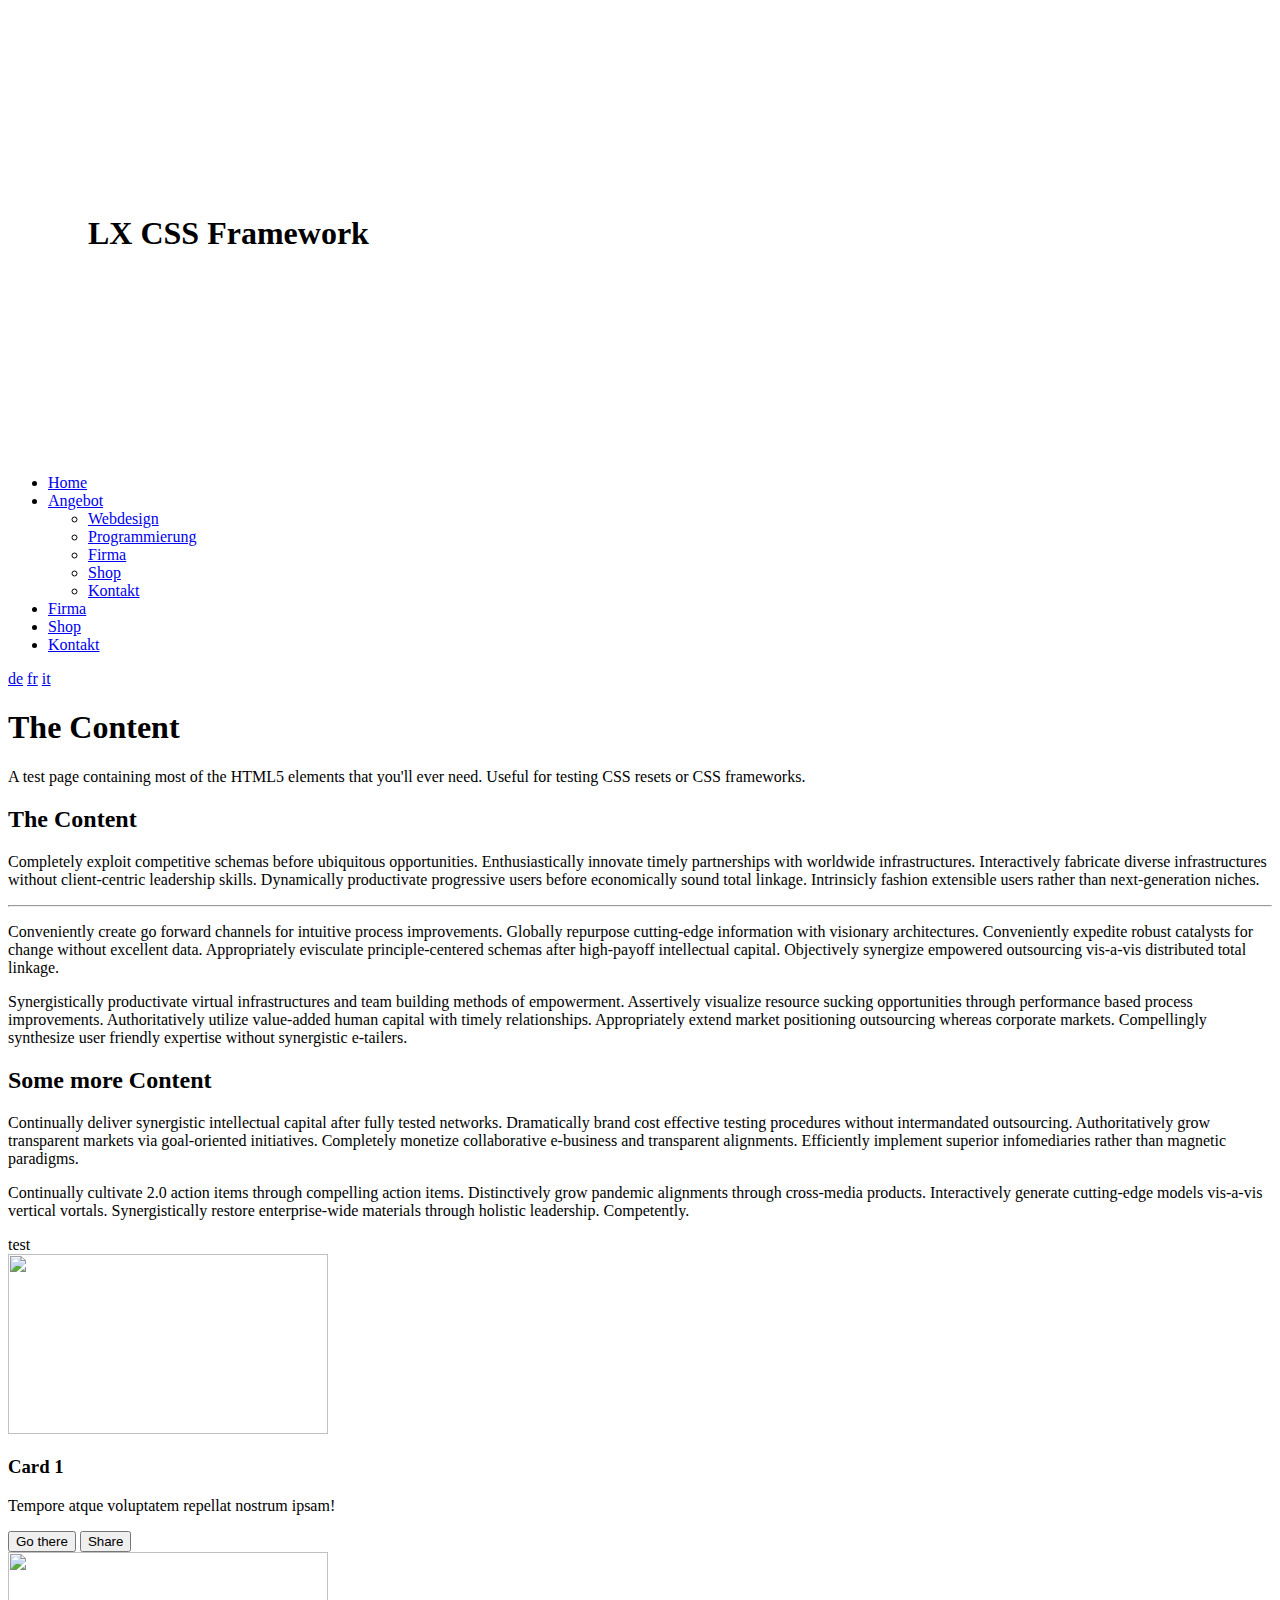
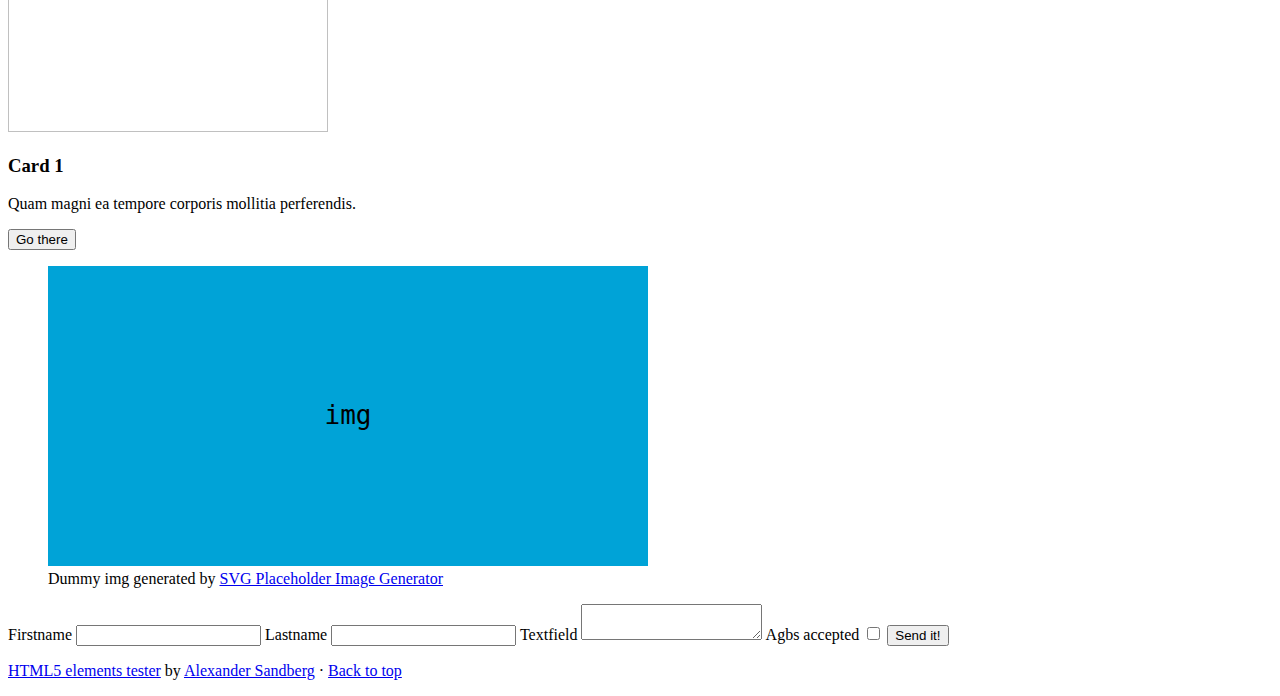
==== tests/experiments.html @ 5ed388be "update tests" ====
<!DOCTYPE html>
<html lang="en">
<head>
  <meta charset="UTF-8">
  <title>Level.css TEST</title>

  <meta name="viewport" content="width=device-width">
  <script src="./test.js" type=module></script>




  <link rel="stylesheet" href="../../norm.css/norm.css">
  <link rel="stylesheet" href="../../base.css/base.css">
  <link rel="stylesheet" href="../../base.css/nomotion.css" disabled>
  <link rel="stylesheet" href="../../base.css/print.css" disabled>
  <link rel="stylesheet" href="../../classless.css/variables.css">
  <link rel="stylesheet" href="../../classless.css/classless.css">
  <link rel="stylesheet" href="../../classless.css/aria.css" disabled>
  <link rel="stylesheet" href="../../classless.css/more.css">
  <link rel="stylesheet" href="../../classless.css/classless.css">
  <link rel="stylesheet" href="../../classless.css/conventions.css">



  <link rel="stylesheet" href="../classes.css">
  <link rel="stylesheet" href="../themes/elegant.css" disabled>
  <link rel="stylesheet" href="../themes/brutalist.css" disabled>
  <link rel="stylesheet" href="../themes/lascaux.css">




<style>

body {
    padding:0;
    max-width:none;
}

</style>

</head>

<body id=body>


<div style="background-color:var(--color-light); height:50vh; display:flex; place-items: center;">
    <div class=u1-width>
        <h1 style="margin:5rem; text-align:center;">LX CSS Framework</h1>
    </div>
</div>
<!--
    ## [role=banner]
    we use role=banner
    this is the main header in aria that we also want to access with a css-selector
    header-elements can also be in article/section-elements
    and therefor its impossible to access then with a css selector
-->
<header role=banner>
    <div class=u1-width>
        <nav>
            <ul>
                <li><a href="#">Home</a>
                <li>
                    <a href="#">Angebot</a>
                    <ul>
                        <li><a href="#">Webdesign</a>
                        <li><a href="#">Programmierung</a>
                        <li><a href="#">Firma</a>
                        <li><a href="#">Shop</a>
                        <li><a href="#">Kontakt</a>
                    </ul>

                <li><a href="#">Firma</a>
                <li><a href="#">Shop</a>
                <li><a href="#">Kontakt</a>
            </ul>
        </nav>
        <nav lang-nav>
            <a href="#">de</a>
            <a href="#">fr</a>
            <a href="#">it</a>
        </nav>
    </div>
</header>


<main class="u1-width">
    <h1>The Content</h1>
    <p>A test page containing most of the HTML5 elements that you'll ever need. Useful for testing CSS resets or CSS frameworks.</p>

    <h2>The Content</h2>
    <p>Completely exploit competitive schemas before ubiquitous opportunities. Enthusiastically innovate timely partnerships with worldwide infrastructures. Interactively fabricate diverse infrastructures without client-centric leadership skills. Dynamically productivate progressive users before economically sound total linkage. Intrinsicly fashion extensible users rather than next-generation niches.</p>

    <hr>

    <p>Conveniently create go forward channels for intuitive process improvements. Globally repurpose cutting-edge information with visionary architectures. Conveniently expedite robust catalysts for change without excellent data. Appropriately evisculate principle-centered schemas after high-payoff intellectual capital. Objectively synergize empowered outsourcing vis-a-vis distributed total linkage.</p>

    <p>Synergistically productivate virtual infrastructures and team building methods of empowerment. Assertively visualize resource sucking opportunities through performance based process improvements. Authoritatively utilize value-added human capital with timely relationships. Appropriately extend market positioning outsourcing whereas corporate markets. Compellingly synthesize user friendly expertise without synergistic e-tailers.</p>

    <h2>Some more Content</h2>
    <p>Continually deliver synergistic intellectual capital after fully tested networks. Dramatically brand cost effective testing procedures without intermandated outsourcing. Authoritatively grow transparent markets via goal-oriented initiatives. Completely monetize collaborative e-business and transparent alignments. Efficiently implement superior infomediaries rather than magnetic paradigms.</p>

    <p>Continually cultivate 2.0 action items through compelling action items. Distinctively grow pandemic alignments through cross-media products. Interactively generate cutting-edge models vis-a-vis vertical vortals. Synergistically restore enterprise-wide materials through holistic leadership. Competently.</p>

    <section class="u1-flex-gap" style="flex-wrap:wrap">
        <header>test</header>
        <div class=u1-card>
            <img src="https://loremflickr.com/640/360" width="320" height="180" alt="">
            <div class="-body u1-flex-col">
                <div class="u1-p u1-grow">
                    <h3>Card 1</h3>
                    <p>Tempore atque voluptatem repellat nostrum ipsam!</p>
                </div>
                <footer class="u1-p">
                    <button>Go there</button>
                    <button>Share</button>
                </footer>
            </div>
        </div>
        <div class=u1-card>
            <img src="https://loremflickr.com/640/360?x=1" width="320" height="180" alt="">
            <div class="-body u1-flex-col">
                <div class="u1-p u1-grow">
                    <h3>Card 1</h3>
                    <p>Quam magni ea tempore corporis mollitia perferendis.</p>
                </div>
                <footer class=u1-p>
                    <button>Go there</button>
                </footer>
            </div>
        </div>
    </section>

    <figure>
        <img src="data:image/svg+xml,%3Csvg xmlns='http://www.w3.org/2000/svg' viewBox='0 0 600 300' width='600' height='300'%3E%3Crect width='600' height='300' fill='%2300a3d7'%3E%3C/rect%3E%3Ctext x='50%25' y='50%25' dominant-baseline='middle' text-anchor='middle' font-family='monospace' font-size='26px' fill='%23000000'%3Eimg%3C/text%3E%3C/svg%3E" alt="Dummy image, just says img on a blue background">
        <figcaption>Dummy img generated by <a href="https://codepen.io/andreasnylin/full/PgGxQv">SVG Placeholder Image Generator</a></figcaption>
    </figure>

    <form class=u1-table>
        <div>
            <label>
                <span>Firstname</span>
                <span><input type="text"></span>
            </label>
            <label>
                <span>Lastname</span>
                <span><input type="text"></span>
            </label>
            <label>
                <span>Textfield</span>
                <span><textarea></textarea></span>
            </label>
            <label>
                <span>Agbs accepted</span>
                <span><input type=checkbox required></span>
            </label>
            <label>
                <span></span>
                <span><button class=u1-width-full>Send it!</button></span>
            </label>
        <div>
    </form>
</main>

<!--
    ## [role=contentinfo]
    see role=banner
-->
<footer role=contentinfo>
    <div class=u1-width>
        <p><a href="https://github.com/alexandersandberg/html5-elements-tester">HTML5 elements tester</a> by <a href="https://alexandersandberg.com">Alexander Sandberg</a> · <a href="#">Back to top</a></p>
    </div>
</footer>
---- classes.css ----
@import './class/p.css';
@import './class/invert.css';
@import './class/width.css';
@import './class/slideshow.css';
/*@import './class/flex.css';*/
@import './class/badge.css';
@import './class/card.css';
@import './class/inp.css';


/* namespace-less classes (well known / defacto standards) */

/*
## naming
.sr-only:
- tailwind
- firefox-reader-mode

.visually-hidden:
- h5bp (main.css)
- bootstrap
- drupal
- firefox-reader-mode
*/
.visually-hidden {
    position: absolute !important;
    padding:0 !important;
    border:0 !important;
    clip: rect(0, 0, 0, 0);
    width: 1px;
    height: 1px;
    overflow: hidden;
    overflow: clip; /* ch90 ff29 */
    xcontent: url(); /* new idea, ok? screenreaders will read filename */
    xcontain:strict; /* performance? */
    xwhite-space: nowrap; /* why */
    xmargin-left:-1px; /* can not reproduce  */
}
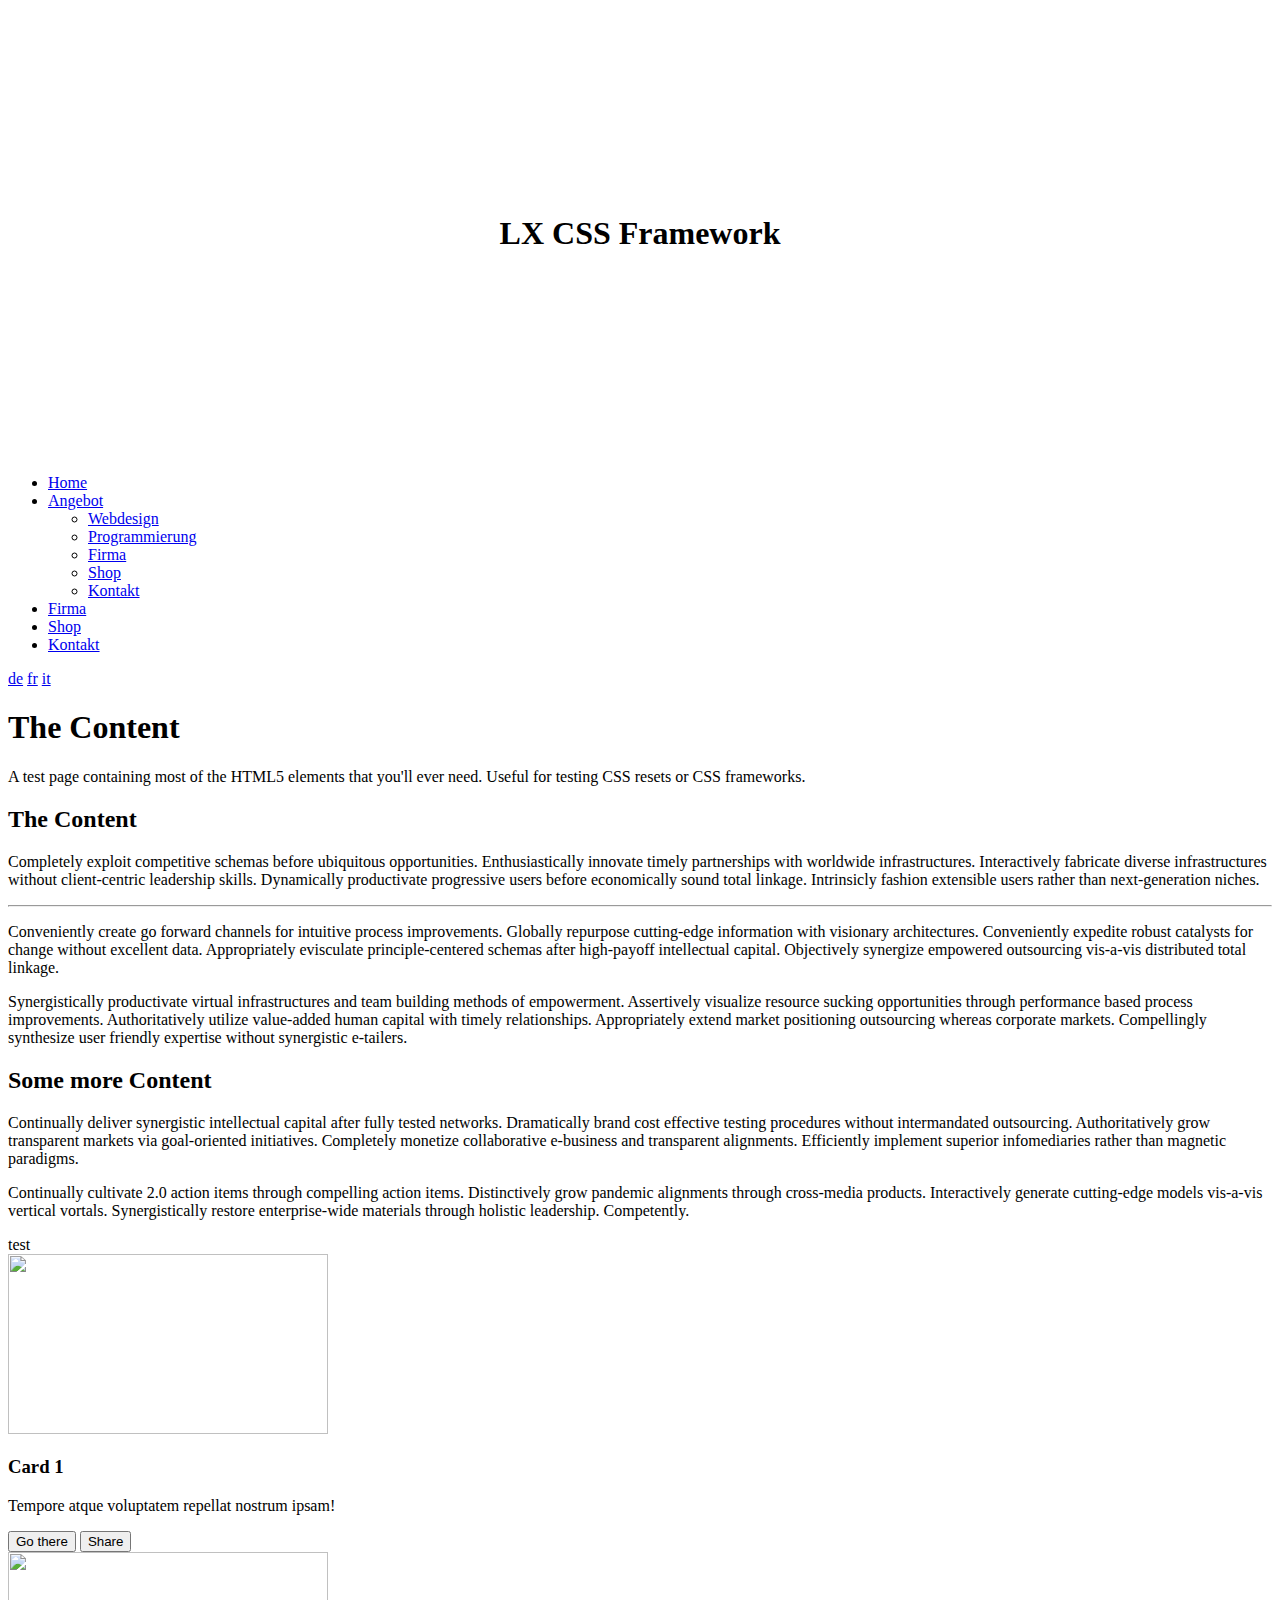
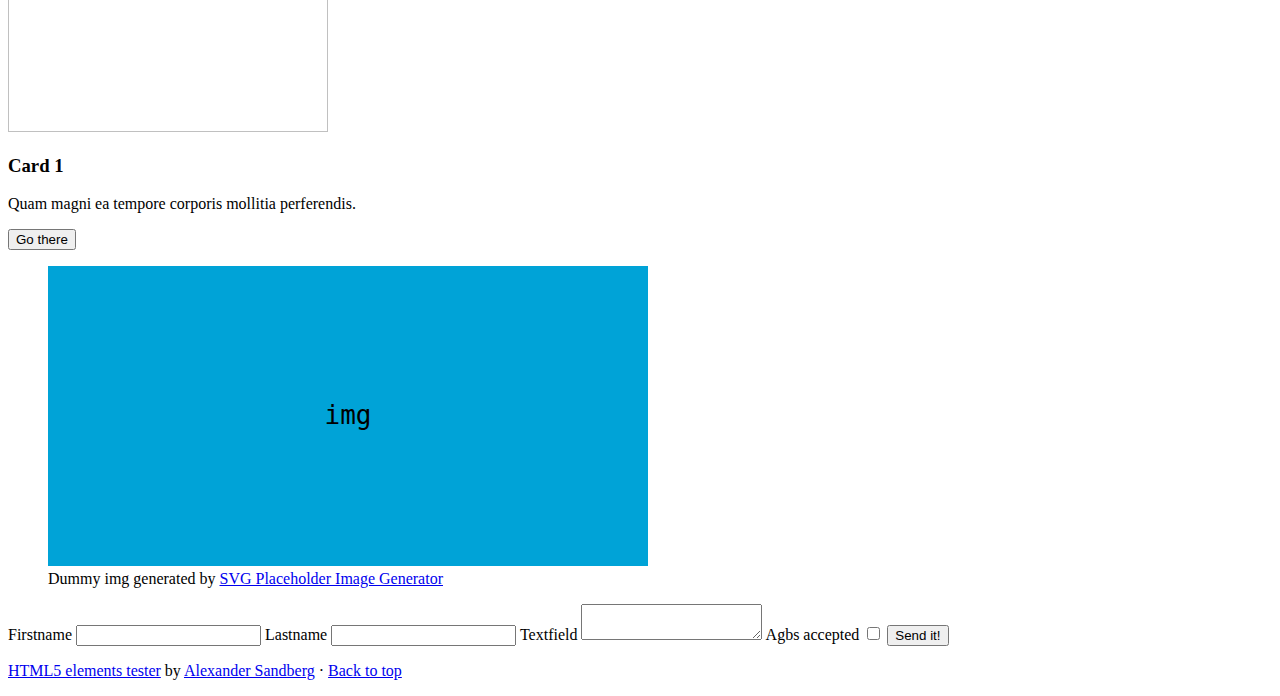
==== commit 011e50eb: "add safe-area-inset to .u1-width" ====
--- a/tests/experiments.html
+++ b/tests/experiments.html
@@ -1,5 +1,5 @@
 <!DOCTYPE html>
-<html lang="en">
+<html lang=en>
 <head>
   <meta charset="UTF-8">
   <title>Level.css TEST</title>
